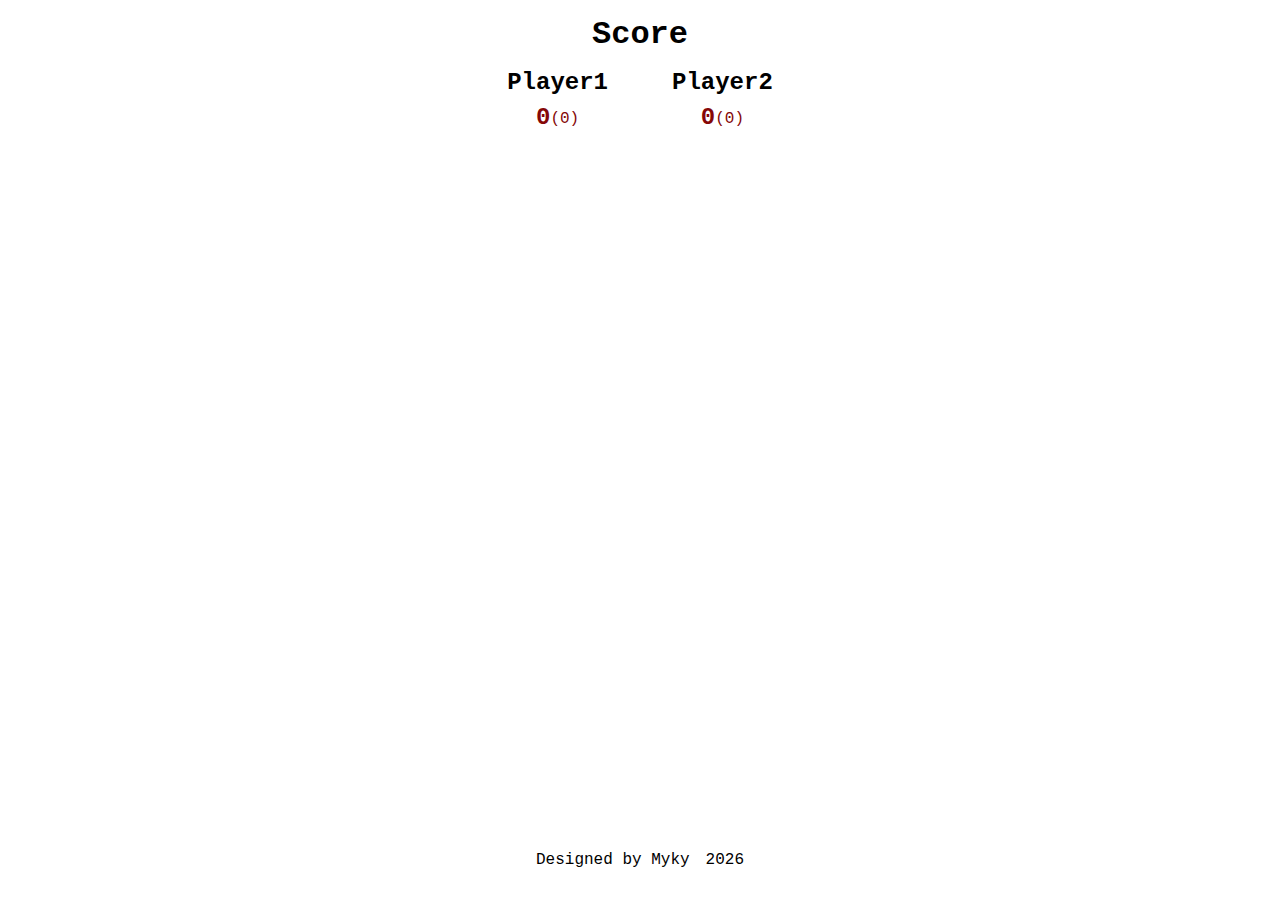
==== index.html @ c87573f3 "Current year info" ====
<!DOCTYPE html>
<html lang="en">
    <head>
        <meta charset="UTF-8" />
        <meta name="viewport" content="width=device-width, initial-scale=1.0" />
        <title>Document</title>
        <link rel="stylesheet" href="styles/app.css" />
        <script src="scripts/app.js" defer></script>
        <script src="scripts/setCurrentYear.js" defer></script>
    </head>
    <body>
        <main class="main">
            <h1>Score</h1>
            <section class="board">
                <div class="board__div">
                    <h2>Player1</h2>
                    <div class="score__div">
                        <p id="player1-score">0</p>
                        <p class="player-moves">(0)</p>
                    </div>
                </div>
                <div class="board__div">
                    <h2>Player2</h2>
                    <div class="score__div">
                        <p id="player2-score">0</p>
                        <p class="player-moves">(0)</p>
                    </div>
                </div>
            </section>
            <section id="maze__section">
                <div class="game-result hide"></div>
                <div id="maze-map"></div>
            </section>
            <h3 class="hide">Press space to reset</h3>
        </main>
        <footer class="footer">
            Designed by Myky<span class="current-year">2024</span>
        </footer>
    </body>
</html>
---- styles/app.css ----
/* || Reset default */
* {
    box-sizing: border-box;
    margin: 0;
    padding: 0;
    font-family: "Courier New", Courier, monospace;
}

/* ||  */
.show {
    display: block;
}

.hide {
    display: none;
}

/* ||  */
html {
    height: 100%;
}

body {
    position: relative;
    height: 100%;
}

.main {
    display: flex;
    position: relative;
    flex-direction: column;
    align-items: center;
    justify-content: center;
    padding-top: 1rem;
    /* height: 100%; */
}

#maze__section {
    position: relative;
    width: 100%;
}

#maze-map {
    display: flex;
    position: relative;
    flex-direction: column;
    align-items: center;
    justify-content: center;
}

.map-line {
    margin: 0;
    padding: 0;
    height: 50px;
}

.tile,
.wall,
.player1,
.player2,
.reward {
    display: inline-block;
    background-color: rgb(146, 240, 240);
    width: 50px;
    height: 100%;
}

.tile {
    background-image: url("../images/tiles.png");
}

.wall {
    background-image: url("../images/pitch_tile.png");
}

.player1 {
    background-image: url("../images/l.png");
}

.player2 {
    background-image: url("../images/m.png");
}

.reward {
    background-image: url("../images/reward.png");
}

.board {
    display: flex;
    /* flex-direction: column; */
    justify-content: center;
    align-items: center;
}

.board__div {
    margin: 1rem 2rem 2.5rem 2rem;
    display: flex;
    flex-direction: column;
}

.score__div {
    margin-top: 0.5rem;
    display: flex;
    align-items: flex-end;
    justify-content: center;
}

#player1-score,
#player2-score {
    height: 1.5rem;
    text-align: center;
    font-weight: 700;
    font-size: x-large;
    color: rgb(133, 7, 7);
}

.player-moves {
    font-size: medium;
    color: rgb(133, 7, 7);
}

.game-result {
    margin: auto;
    background-color: black;
    width: 100%;
    height: 7rem;
    line-height: 7rem;
    position: absolute;
    top: 50%;
    left: 50%;
    transform: translate(-50%, -50%);
    z-index: 2;
    color: white;
    text-align: center;
    font-size: x-large;
}

h3 {
    padding-top: 3rem;
    text-align: center;
    width: 100%;
    color: rgb(218, 3, 3);
}

.footer {
    width: 100%;
    display: flex;
    align-items: center;
    justify-content: center;
    height: 5rem;
    position: absolute;
    bottom: 0;
}

.current-year {
    margin-left: 1rem;
}
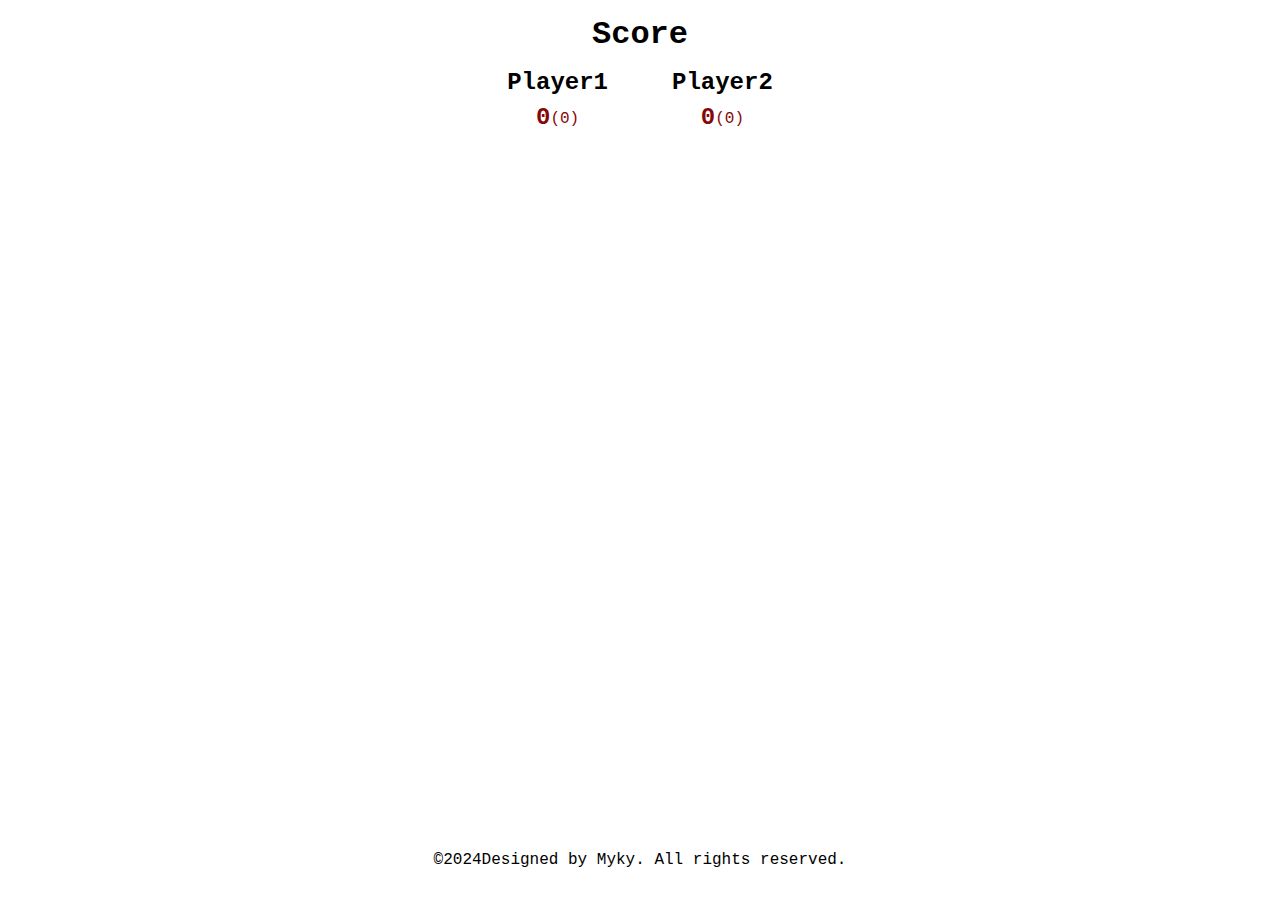
==== commit b3bfe881: "Footer update" ====
--- a/index.html
+++ b/index.html
@@ -34,7 +34,8 @@
             <h3 class="hide">Press space to reset</h3>
         </main>
         <footer class="footer">
-            Designed by Myky<span class="current-year">2024</span>
+            &copy; <span class=".current-year"> 2024</span> Designed by Myky.
+            All rights reserved.
         </footer>
     </body>
 </html>
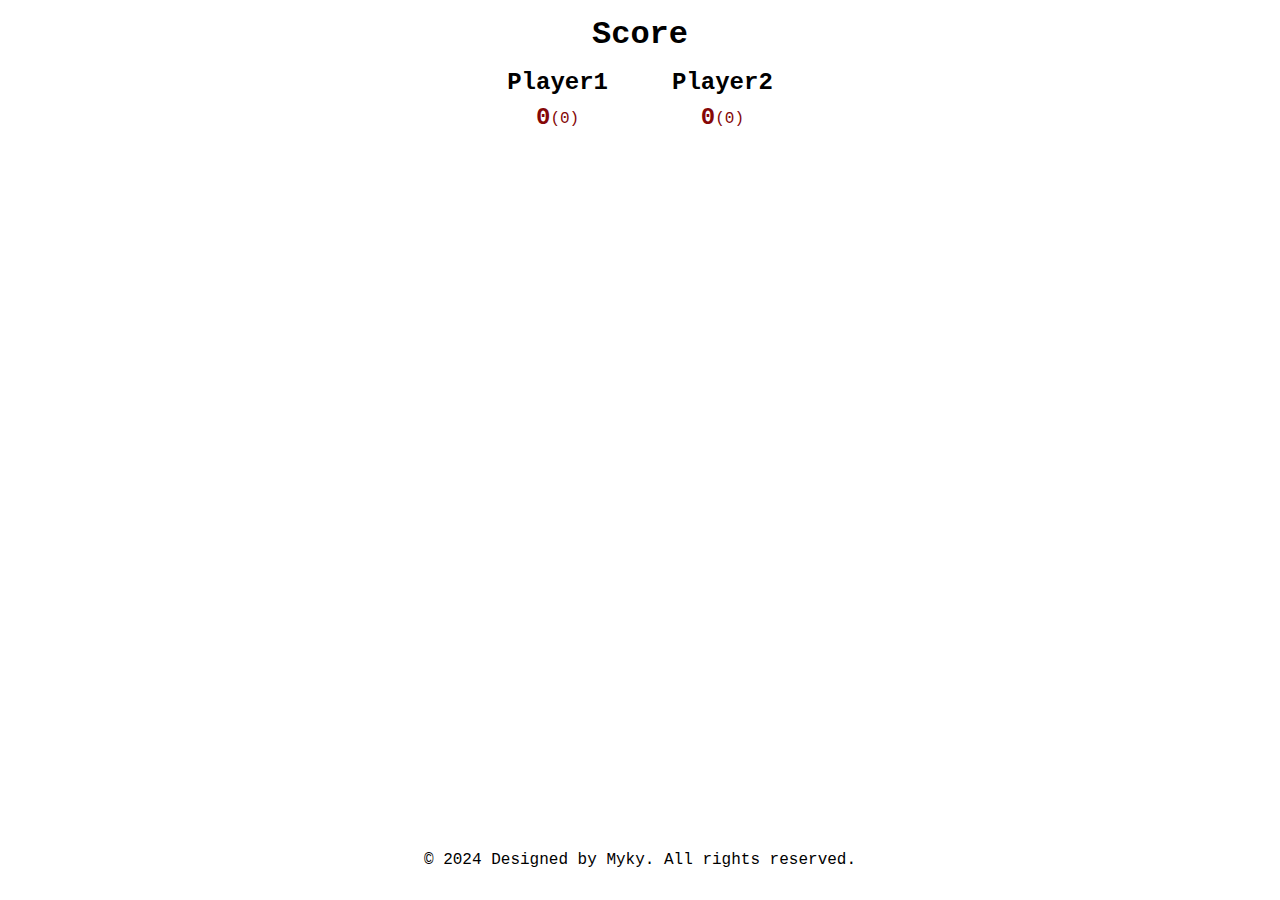
==== commit 25f0e581: "Footer update" ====
--- a/index.html
+++ b/index.html
@@ -34,8 +34,8 @@
             <h3 class="hide">Press space to reset</h3>
         </main>
         <footer class="footer">
-            &copy; <span class=".current-year"> 2024</span> Designed by Myky.
-            All rights reserved.
+            &copy; <span class=".current-year">&nbsp;2024&nbsp;</span> Designed
+            by Myky. All rights reserved.
         </footer>
     </body>
 </html>
